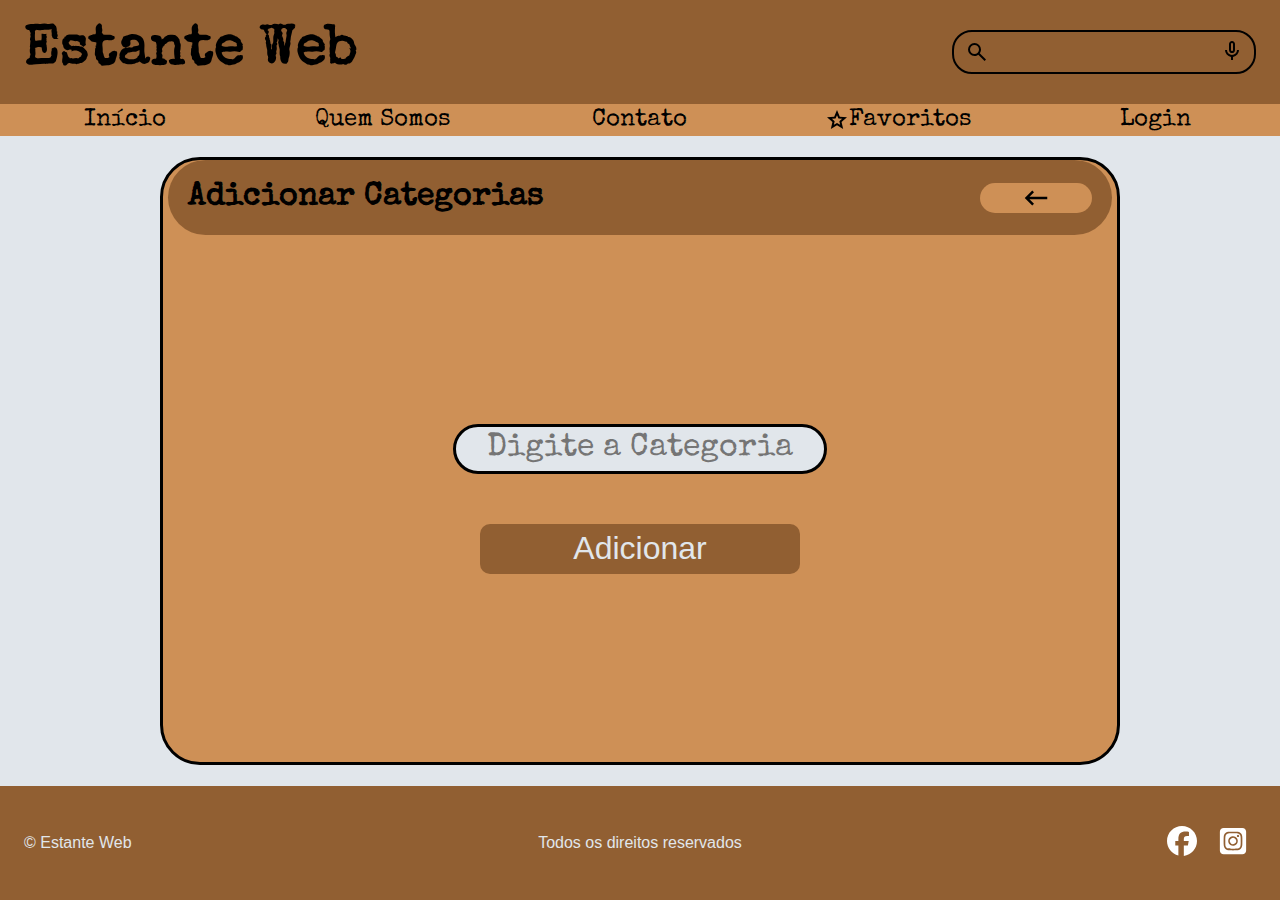
==== views/add_categorias.html @ 8b9aa2e5 "Novas alterações" ====
<!DOCTYPE html>
<html lang="pt-BR">
<head>
    <meta charset="UTF-8">
    <meta name="viewport" content="width=device-width, initial-scale=1.0">
    <title>Adicionar Categorias</title>
    <link rel="stylesheet" href="/css/style.css">
</head>
<body>
    <header id="cabecalho">
        <div id="logo-busca">
            <h1 id="logo">Estante Web</h1>
            <form action="" id="form-busca">
                <img src="/imgs/search_icon.svg" alt="" id="icon-busca">
                <input type="search" name="busca" id="busca">
                <button id="icon-mic"><img src="/imgs/mic_icon.svg" alt="" ></button>
            </form>
        </div>
        <nav id="menu-nav">
            <a href="../index.html">Início</a>
            <a href="quem_somos.html">Quem Somos</a>
            <a href="contatos.html">Contato</a>
            <a href="favoritos.html" class="alinhar"><img src="/imgs/star_icon.svg" alt="">Favoritos</a>
            <a href="login.html">Login</a>
        </nav>
    </header>

    <main id="conteudo-categoria">
        <div id="modal-categorias">
            <div id="btn-categorias">
                <h1>Adicionar Categorias</h1>
                <button class="btn-back"><a href="categorias.html"><img src="../imgs/back-icon.svg" alt=""></a></button>
            </div>

            <div id="input-add">
                <input type="text" name="input-categorias" id="input-categorias" placeholder="Digite a Categoria">
                <button id="btn-add-categoria"><a href="">Adicionar</a></button>
            </div>
        </div>
    </main>

    <footer id="rodape">
        <div id="copy"><p>&copy; Estante Web</p></div>
        <div><p>Todos os direitos reservados</p></div>
        <div id="img-social">
            <img src="/imgs/facebook_icon.svg" alt="" width="30px" height="30px">

            <img src="/imgs/instagram_icon.svg" alt="" width="30px" height="30px">
        </div>
    </footer>
</body>
</html>
---- css/style.css ----
@import url('https://fonts.googleapis.com/css2?family=Special+Elite&display=swap');

* {
    box-sizing: border-box;
    margin: 0;
    padding: 0;
    text-decoration: none;
}

:root {
    --cor-primaria: #915F32;
    --cor-secundaria: #CE9056;
    --cor-tercearia: #E1E6EB;
    --preto: black;
    --branco: white;
}

body {
    display: flex;
    flex-direction: column;
    min-height: 100vh;
}

header {
    background-color: #915F32;
}

#logo-busca {
    display: flex;
    justify-content: space-between;
    align-items: center;
    padding: 24px;
}

#form-busca {
    display: flex;
    align-items: center;
    position: relative;
    border: solid .1625rem var(--preto);
    border-radius: 1.25rem;
}

#logo {
    font-family: "Special Elite", system-ui;
    font-size: 56px;
    color: var(--preto);
}

#busca {
    width: 18.75rem;
    height: 2.5rem;
    outline: 0;
    border: none;
    border-radius: 1.25rem;
    background-color: transparent;
}

#icon-busca {
    left: 3.5%;
    position: absolute;
    z-index: 100;
}

#icon-mic {
    right: 3.5%;
    position: absolute;
    z-index: 100;
    cursor: pointer;
    background-color: transparent;
    border: none;
}

nav {
    background-color: var(--cor-secundaria);
    padding: 4px;

    display: grid;
    grid-template-columns: repeat(5, 1fr);
    align-items: center;
    text-align: center;
    gap: 16px;
}

nav > a {
    font-family: "Special Elite", system-ui;
    font-size: 24px;
    color: var(--preto);
    cursor: pointer;
}

nav > a:hover {
    background-color: var(--cor-primaria);
    color: var(--cor-tercearia);
}

.alinhar {
    display: flex;
    justify-content: center;
    align-items: center;
}

main {
    flex-grow: 1;
    background-color: var(--cor-tercearia);
}

#conteudo-principal {
    background-image: url(/imgs/backgroud.png);
    background-size: 100% 100%;
    background-position: center center;
    background-repeat: no-repeat;
}

#conteudo-perfil, #conteudo-categoria {
    display: flex;
    align-items: center;
    justify-content: center;
}

footer {
    background-color: var(--cor-primaria);
    font-family: "Special Elite", system-ui;
    color: var(--cor-tercearia);
    padding: 24px;

    display: grid;
    grid-template-columns: repeat(3, 1fr);
    align-items: center;
    text-align: center;
    gap: 48px;
}

#copy {
    text-align: start;
}

#img-social {
    text-align: end;
}

#img-social img {
    margin: 0 8px;
}


/* Estilizando o Login & Cadastro */
#conteudo-login, #conteudo-cadastro {
    display: flex;
    justify-content: center;
    align-items: center;
}

#modal-login, #modal-cadastro, #modal-perfil, #modal-categorias {
    background-color: var(--cor-secundaria);
    font-family: Arial, Helvetica, sans-serif;
    font-size: 1rem;
    color: var(--cor-preto);
    height: 100%;
    width: 100%;
    padding: 30px;
    border: 3px solid black;
    border-radius: 50px;
    
    display: flex;
    flex-direction: column;
    justify-content: space-around;
    text-align: center;
}

#modal-login {
    height: 25rem;
}

#modal-cadastro {
    height: 28rem;
    width: 23rem;
}

#div-cadastro {
    display: flex;
    flex-direction: column;
    text-align: center;
    align-items: center;
}

#modal-login > form, #modal-cadastro > form {
    margin-top: 15px;
    
    display: flex;
    flex-direction: column;
    align-items: center;
    text-align: center;
}

.input-login, .input-cadastro, .input-perfil {
    display: flex;
    flex-direction: column;
    width: 18.75rem;
    padding: 10px;
}

.input-login  > label, .input-cadastro  > label, .input-perfil  > label {
    text-align: start;
}

.input-login > input, .input-cadastro > input, .input-perfil > input {
    height: 30px;
    background-color: var(--cor-tercearia);
    border: none;
    border-radius: 10px;
    padding: 5px;
}

#modal-login > form > button, #modal-cadastro > form > button, #modal-perfil > form > button, #btn-perfil > button, #add-categoria, #btn-add-categoria, #btn-edit-categoria {
    text-align: center;
    height: 30px;
    width: 9.375rem;
    margin-bottom: 10px;

    background-color: var(--cor-primaria);
    color: var(--branco);
    border: 3px solid black;
    border-radius: 10px;
}

#modal-login > form > button {
    margin-bottom: 25px;
}

#modal-login > form > h1, p, a, #modal-cadastro > form > h1, p, a, #modal-perfil > form > h1, p, a  {
    font-family: Arial, Helvetica, sans-serif;
    font-size: 1rem;
    color: var(--cor-preto);
}

#criar-conta {
    margin-top: 20px;
    text-align: center;
}

#criar-conta > p {
    margin: 0;
    font-size: 1rem;
    color: var(--cor-preto);
    font-family: Arial, Helvetica, sans-serif;
}

#modal-login > form > p, #modal-cadastro > form > p {
    margin: 1px;
}

#termos-usos {
    width: 20rem;
    text-align: center;
}

/* Estilização do Perfil */
#modal-perfil {
    border: 3px solid black;
    border-radius: 50px;

    display: grid;
    grid-template-columns: repeat(2, 1fr);
    align-items: center;
}

#perfil {
    display: flex;
    flex-direction: column;
    align-items: center;
    gap: 20px;
}

.foto {
    height: 200px;
    width: 200px;
    border-radius: 50%;
    background-color: black;
    display: flex;
    align-items: center;
    justify-content: center;
}

.foto > img {
    height: 200px;
    align-items: center;
}

#modal-perfil > form {
    text-align: center;
}

/* Estilização do Categorias */
#modal-categorias {
    height: 38rem;
    width: 60rem;
    padding: 0px;
    justify-content: start;
    border-radius: 40px;
}

#btn-categorias {
    display: flex;
    justify-content: space-between;
    align-items: center;
    border-radius: 50px;
    padding: 5px 20px;
    margin: 0 auto;
    width: 59rem;
    height: 75px;
    background-color: var(--cor-primaria);
    font-family: "Special Elite", system-ui;
}

#btn-categorias > button {
    margin: 0;
}

#btn-categorias > button:hover {
    background-color: var(--cor-secundaria);
    height: 2.5rem;
    width: 10rem;
}

#tabela-categorias {
    margin: auto;
    width: 80%;
    margin-top: 5px;

    overflow-y: scroll;
}

#tabela-categorias::-webkit-scrollbar {
    display: none;
}

.linhas-categoria{
    background-color: var(--cor-tercearia);
    border: 3px solid black;
    border-radius: 40px;

    display: flex;
    align-items: center;
    margin: 10px;
    padding: 0px 30px;
}

.linhas-categoria p {
    font-family: "Special Elite", system-ui;
    color: var(--cor-preto);
    font-size: 1.5rem;
}

.acoes-categoria {
    display: flex;
    align-items: center;
    gap: 30px;
}

.acoes-categoria img, .btn-back img {
    height: 30px;
}

.btn-edit {
    display: flex;
    align-items: center;
}

.btn-delet {
    border: none;
    background-color: transparent;
    cursor: pointer;
}

.btn-back {
    height: 30px;
    width: 7rem;
    margin-bottom: 10px;
    border: none;
    border-radius: 50px;
    background-color: var(--cor-secundaria);
}

#input-add {
    margin: auto;
    display: flex;
    flex-direction: column;
    gap: 50px;
    width: 60%;
}

#input-categorias, #input-edit-categorias {
    height: 50px;
    margin: auto;
    background-color: var(--cor-tercearia);
    border: 3px solid black;
    border-radius: 40px;
    padding: 5px;

    font-family: "Special Elite", system-ui;
    font-size: 2rem;
    color: var(--cor-preto);
    text-align: center;
}

#btn-add-categoria, #btn-edit-categoria {
    height: 50px;
    width: 20rem;
    margin: auto;
    padding: 0px;
    border: none;
    color: var(--cor-tercearia);
}

#btn-add-categoria > a, #btn-edit-categoria > a {
    font-size: 2rem;
}

/* Estilizando o Contato */

#contatos {
    display: flex;
    flex-direction: column;
    justify-content: center;
    margin: auto;
}

.div-contato {
    background-color: var(--cor-primaria);
    border-radius: 50%;
    height: 130px;
    width: 130px;
    padding: 20px;

    display: flex;
    justify-content: center;
    align-items: center;
}
.icon-contato > img {
    height: 80px;
}

/* Estilização do Quem Somos */
#quem_somos {
    font-family: "Special Elite", system-ui;
    color: var(--cor-preto);
    text-align: center;

    display: flex;
    flex-direction: column;
}

#quem_somos > h1, p {
    margin: 24px auto;
}

#quem_somos > h1 {
    background-color: var(--cor-primaria);
    width: 300px;
    padding: 4.8px;
    border-radius: 10PX;
}

#quem_somos > p {
    padding: 0 80px;
    font-size: 40px;
}
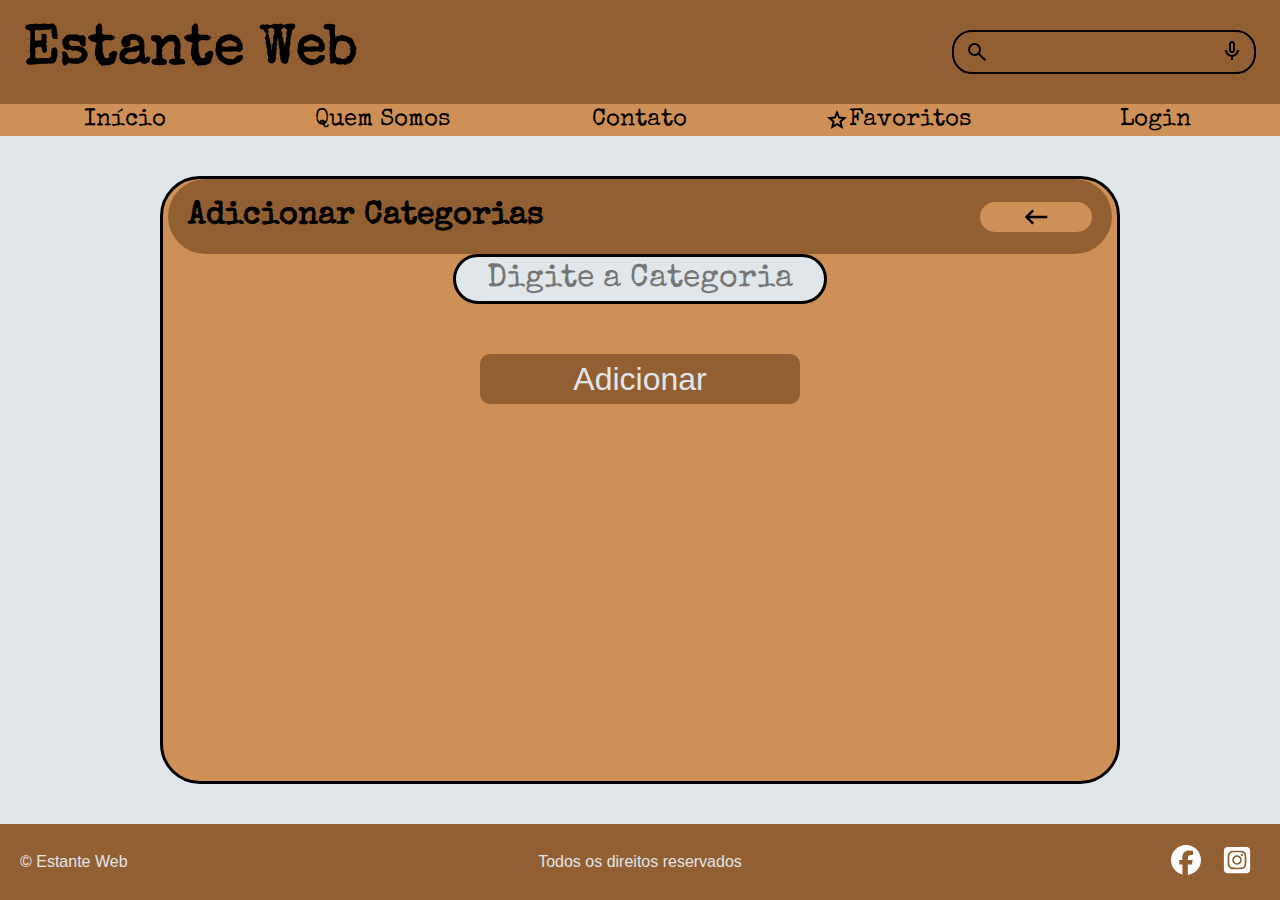
==== commit 6ec65674: "Livros e Livros Favoritos" ====
--- a/views/add_categorias.html
+++ b/views/add_categorias.html
@@ -29,13 +29,15 @@
         <div id="modal-categorias">
             <div id="btn-categorias">
                 <h1>Adicionar Categorias</h1>
-                <button class="btn-back"><a href="categorias.html"><img src="../imgs/back-icon.svg" alt=""></a></button>
+                <a class="btn-back" href="categorias.html"><img src="../imgs/back-icon.svg" alt=""></a>
             </div>
 
-            <div id="input-add">
-                <input type="text" name="input-categorias" id="input-categorias" placeholder="Digite a Categoria">
-                <button id="btn-add-categoria"><a href="">Adicionar</a></button>
-            </div>
+            <form action="">
+                <div id="input-add">
+                    <input type="text" name="input-categorias" id="input-categorias" placeholder="Digite a Categoria">
+                    <button id="btn-add-categoria"><a href="">Adicionar</a></button>
+                </div>
+            </form>
         </div>
     </main>
 
--- a/css/style.css
+++ b/css/style.css
@@ -22,6 +22,7 @@
 }
 
 header {
+    width: 100%;
     background-color: #915F32;
 }
 
@@ -100,6 +101,11 @@
 }
 
 main {
+    display: flex;
+    height: 100%;
+    width: 100%;
+    align-items: center;
+    justify-content: center;
     flex-grow: 1;
     background-color: var(--cor-tercearia);
 }
@@ -121,7 +127,7 @@
     background-color: var(--cor-primaria);
     font-family: "Special Elite", system-ui;
     color: var(--cor-tercearia);
-    padding: 24px;
+    padding: 5px 20px;
 
     display: grid;
     grid-template-columns: repeat(3, 1fr);
@@ -150,7 +156,7 @@
     align-items: center;
 }
 
-#modal-login, #modal-cadastro, #modal-perfil, #modal-categorias {
+#modal-login, #modal-cadastro, #modal-perfil, #modal-categorias, #modal-livros {
     background-color: var(--cor-secundaria);
     font-family: Arial, Helvetica, sans-serif;
     font-size: 1rem;
@@ -211,7 +217,7 @@
     padding: 5px;
 }
 
-#modal-login > form > button, #modal-cadastro > form > button, #modal-perfil > form > button, #btn-perfil > button, #add-categoria, #btn-add-categoria, #btn-edit-categoria {
+#modal-login > form > button, #modal-cadastro > form > button, #modal-perfil > form > button, #btn-perfil > button, #add-categoria, #btn-add-categoria, #btn-edit-categoria, #add-livros {
     text-align: center;
     height: 30px;
     width: 9.375rem;
@@ -291,7 +297,7 @@
 }
 
 /* Estilização do Categorias */
-#modal-categorias {
+#modal-categorias, #modal-livros {
     height: 38rem;
     width: 60rem;
     padding: 0px;
@@ -299,7 +305,7 @@
     border-radius: 40px;
 }
 
-#btn-categorias {
+#btn-categorias,  #btn-livros {
     display: flex;
     justify-content: space-between;
     align-items: center;
@@ -312,11 +318,14 @@
     font-family: "Special Elite", system-ui;
 }
 
-#btn-categorias > button {
+#btn-categorias > a, #btn-livros > a {
+    display: flex;
+    justify-content: center;
+    align-items: center;
     margin: 0;
 }
 
-#btn-categorias > button:hover {
+#btn-categorias > a:hover, #btn-livros > a:hover {
     background-color: var(--cor-secundaria);
     height: 2.5rem;
     width: 10rem;
@@ -330,7 +339,7 @@
     overflow-y: scroll;
 }
 
-#tabela-categorias::-webkit-scrollbar {
+#tabela-categorias::-webkit-scrollbar, #livros-favoritos::-webkit-scrollbar, #tabela-livros::-webkit-scrollbar {
     display: none;
 }
 
@@ -375,7 +384,6 @@
 .btn-back {
     height: 30px;
     width: 7rem;
-    margin-bottom: 10px;
     border: none;
     border-radius: 50px;
     background-color: var(--cor-secundaria);
@@ -416,13 +424,114 @@
     font-size: 2rem;
 }
 
+/* Estilizando o Favoritos */
+#main-favoritos {
+    justify-content: start;
+    align-items: flex-end
+}
+
+#container-favoritos {
+    display: grid;
+    width: 100%;
+    height: 42rem;
+    grid-template-columns: 4fr 8fr ;
+    gap: 20px;
+    padding-right: 20px;
+}
+
+
+#categorias-livros, #livros-favoritos{
+    display: flex;
+    flex-direction: column;
+    justify-content: center;
+    gap: 20px;
+    background-color: var(--cor-secundaria);
+
+    width: 100%;
+    height: 100%;
+    padding: 25px;
+    border-radius: 0px 50px 0px 0px;
+    font-family: Arial, Helvetica, sans-serif;
+}
+
+.livro-categoria {
+    background-color: var(--cor-tercearia);
+    font-size: 2rem;
+    padding: 5px;
+    border-radius: 10px;
+}
+
+.livro-categoria:hover {
+    background-color: var(--cor-primaria);
+}
+
+
+#livros-favoritos {
+    border-radius: 50px 50px 0px 0px;
+    flex-direction: row;
+    flex-wrap: wrap;
+    justify-content: space-between;
+    overflow-y: scroll;
+}
+
+.livro-favorito, .livro {
+    height: 200px;
+    width: 120px;
+    font-size: .6rem;
+    display: flex;
+    flex-direction: column;
+    text-align: center;
+    align-items: center;
+    gap: 10px;
+    position: relative;
+}
+
+.livro-favorito > img, .livro > img {
+    height: 70%;
+    width: 80%;
+}
+
+.coracao-icon, .edit-livro-icon {
+    position: absolute;
+    width: 25px;
+    top: -1%;
+    left: 65%;
+}
+
+/* Estilizando os Livros */
+
+#tabela-livros {
+    display: flex;
+    justify-content: center;
+    align-items: center;
+    flex-wrap: wrap;
+    width: 100%;
+    margin-top: 20px;
+    overflow-y: scroll;
+}
+
+.edit-livro-icon {
+    background-color: var(--cor-tercearia);
+}
+
 /* Estilizando o Contato */
 
 #contatos {
     display: flex;
     flex-direction: column;
     justify-content: center;
-    margin: auto;
+    align-items: center;
+    gap: 30px;
+}
+
+.icon-contato {
+    display: flex;
+    justify-content: center;
+    align-items: center;
+    gap: 10px;
+
+    font-family: "Special Elite", system-ui;
+    font-size: 3rem;
 }
 
 .div-contato {
@@ -436,7 +545,8 @@
     justify-content: center;
     align-items: center;
 }
-.icon-contato > img {
+
+.icon-contato  img {
     height: 80px;
 }
 
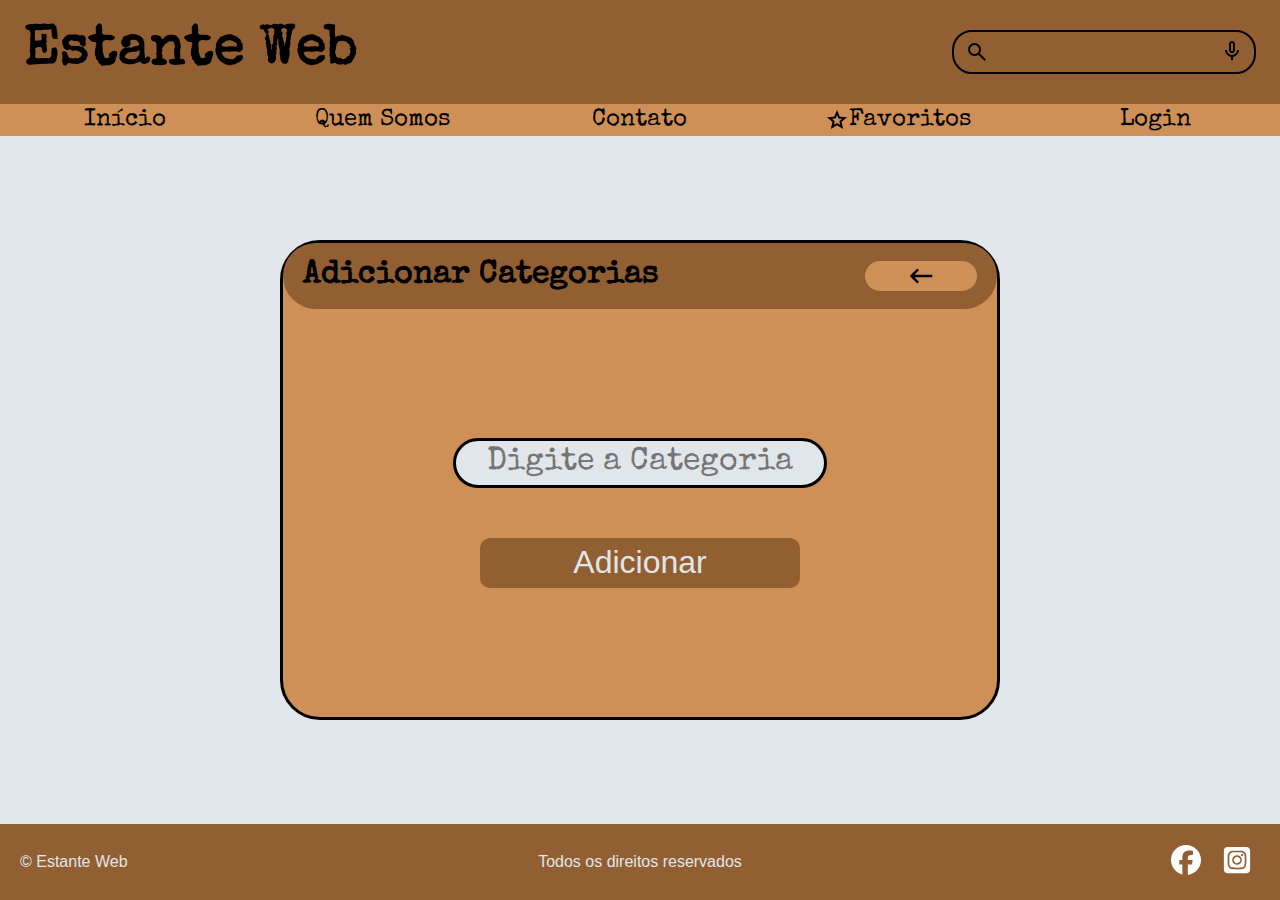
==== commit 77bdf858: "Adição e Edição de Livros" ====
--- a/views/add_categorias.html
+++ b/views/add_categorias.html
@@ -1,54 +1,63 @@
 <!DOCTYPE html>
 <html lang="pt-BR">
-<head>
-    <meta charset="UTF-8">
-    <meta name="viewport" content="width=device-width, initial-scale=1.0">
+  <head>
+    <meta charset="UTF-8" />
+    <meta name="viewport" content="width=device-width, initial-scale=1.0" />
     <title>Adicionar Categorias</title>
-    <link rel="stylesheet" href="/css/style.css">
-</head>
-<body>
+    <link rel="stylesheet" href="/css/style.css" />
+  </head>
+  <body>
     <header id="cabecalho">
-        <div id="logo-busca">
-            <h1 id="logo">Estante Web</h1>
-            <form action="" id="form-busca">
-                <img src="/imgs/search_icon.svg" alt="" id="icon-busca">
-                <input type="search" name="busca" id="busca">
-                <button id="icon-mic"><img src="/imgs/mic_icon.svg" alt="" ></button>
-            </form>
-        </div>
-        <nav id="menu-nav">
-            <a href="../index.html">Início</a>
-            <a href="quem_somos.html">Quem Somos</a>
-            <a href="contatos.html">Contato</a>
-            <a href="favoritos.html" class="alinhar"><img src="/imgs/star_icon.svg" alt="">Favoritos</a>
-            <a href="login.html">Login</a>
-        </nav>
+      <div id="logo-busca">
+        <h1 id="logo">Estante Web</h1>
+        <form action="" id="form-busca">
+          <img src="/imgs/search_icon.svg" alt="" id="icon-busca" />
+          <input type="search" name="busca" id="busca" />
+          <button id="icon-mic"><img src="/imgs/mic_icon.svg" alt="" /></button>
+        </form>
+      </div>
+      <nav id="menu-nav">
+        <a href="../index.html">Início</a>
+        <a href="quem_somos.html">Quem Somos</a>
+        <a href="contatos.html">Contato</a>
+        <a href="favoritos.html" class="alinhar"
+          ><img src="/imgs/star_icon.svg" alt="" />Favoritos</a
+        >
+        <a href="login.html">Login</a>
+      </nav>
     </header>
 
     <main id="conteudo-categoria">
-        <div id="modal-categorias">
-            <div id="btn-categorias">
-                <h1>Adicionar Categorias</h1>
-                <a class="btn-back" href="categorias.html"><img src="../imgs/back-icon.svg" alt=""></a>
-            </div>
+      <div id="modal-categorias">
+        <div id="btn-categorias">
+          <h1>Adicionar Categorias</h1>
+          <a class="btn-back" href="categorias.html"
+            ><img src="../imgs/back-icon.svg" alt=""
+          /></a>
+        </div>
 
-            <form action="">
-                <div id="input-add">
-                    <input type="text" name="input-categorias" id="input-categorias" placeholder="Digite a Categoria">
-                    <button id="btn-add-categoria"><a href="">Adicionar</a></button>
-                </div>
-            </form>
-        </div>
+        <form action="" id="form-editCategorias">
+          <div id="input-add">
+            <input
+              type="text"
+              name="input-categorias"
+              id="input-categorias"
+              placeholder="Digite a Categoria"
+            />
+            <button id="btn-add-categoria" type="submit">Adicionar</button>
+          </div>
+        </form>
+      </div>
     </main>
 
     <footer id="rodape">
-        <div id="copy"><p>&copy; Estante Web</p></div>
-        <div><p>Todos os direitos reservados</p></div>
-        <div id="img-social">
-            <img src="/imgs/facebook_icon.svg" alt="" width="30px" height="30px">
+      <div id="copy"><p>&copy; Estante Web</p></div>
+      <div><p>Todos os direitos reservados</p></div>
+      <div id="img-social">
+        <img src="/imgs/facebook_icon.svg" alt="" width="30px" height="30px" />
 
-            <img src="/imgs/instagram_icon.svg" alt="" width="30px" height="30px">
-        </div>
+        <img src="/imgs/instagram_icon.svg" alt="" width="30px" height="30px" />
+      </div>
     </footer>
-</body>
-</html>+  </body>
+</html>
--- a/css/style.css
+++ b/css/style.css
@@ -1,577 +1,720 @@
-@import url('https://fonts.googleapis.com/css2?family=Special+Elite&display=swap');
+@import url("https://fonts.googleapis.com/css2?family=Special+Elite&display=swap");
 
 * {
-    box-sizing: border-box;
-    margin: 0;
-    padding: 0;
-    text-decoration: none;
+  box-sizing: border-box;
+  margin: 0;
+  padding: 0;
+  text-decoration: none;
 }
 
 :root {
-    --cor-primaria: #915F32;
-    --cor-secundaria: #CE9056;
-    --cor-tercearia: #E1E6EB;
-    --preto: black;
-    --branco: white;
+  --cor-primaria: #915f32;
+  --cor-secundaria: #ce9056;
+  --cor-tercearia: #e1e6eb;
+  --preto: black;
+  --branco: white;
 }
 
 body {
-    display: flex;
-    flex-direction: column;
-    min-height: 100vh;
+  display: flex;
+  flex-direction: column;
+  min-height: 100vh;
 }
 
 header {
-    width: 100%;
-    background-color: #915F32;
+  width: 100%;
+  background-color: #915f32;
 }
 
 #logo-busca {
-    display: flex;
-    justify-content: space-between;
-    align-items: center;
-    padding: 24px;
+  display: flex;
+  justify-content: space-between;
+  align-items: center;
+  padding: 24px;
 }
 
 #form-busca {
-    display: flex;
-    align-items: center;
-    position: relative;
-    border: solid .1625rem var(--preto);
-    border-radius: 1.25rem;
+  display: flex;
+  align-items: center;
+  position: relative;
+  border: solid 0.1625rem var(--preto);
+  border-radius: 1.25rem;
 }
 
 #logo {
-    font-family: "Special Elite", system-ui;
-    font-size: 56px;
-    color: var(--preto);
+  font-family: "Special Elite", system-ui;
+  font-size: 56px;
+  color: var(--preto);
 }
 
 #busca {
-    width: 18.75rem;
-    height: 2.5rem;
-    outline: 0;
-    border: none;
-    border-radius: 1.25rem;
-    background-color: transparent;
+  width: 18.75rem;
+  height: 2.5rem;
+  outline: 0;
+  border: none;
+  border-radius: 1.25rem;
+  background-color: transparent;
 }
 
 #icon-busca {
-    left: 3.5%;
-    position: absolute;
-    z-index: 100;
+  left: 3.5%;
+  position: absolute;
+  z-index: 100;
 }
 
 #icon-mic {
-    right: 3.5%;
-    position: absolute;
-    z-index: 100;
-    cursor: pointer;
-    background-color: transparent;
-    border: none;
+  right: 3.5%;
+  position: absolute;
+  z-index: 100;
+  cursor: pointer;
+  background-color: transparent;
+  border: none;
 }
 
 nav {
-    background-color: var(--cor-secundaria);
-    padding: 4px;
-
-    display: grid;
-    grid-template-columns: repeat(5, 1fr);
-    align-items: center;
-    text-align: center;
-    gap: 16px;
+  background-color: var(--cor-secundaria);
+  padding: 4px;
+
+  display: grid;
+  grid-template-columns: repeat(5, 1fr);
+  align-items: center;
+  text-align: center;
+  gap: 16px;
 }
 
 nav > a {
-    font-family: "Special Elite", system-ui;
-    font-size: 24px;
-    color: var(--preto);
-    cursor: pointer;
+  font-family: "Special Elite", system-ui;
+  font-size: 24px;
+  color: var(--preto);
+  cursor: pointer;
 }
 
 nav > a:hover {
-    background-color: var(--cor-primaria);
-    color: var(--cor-tercearia);
+  background-color: var(--cor-primaria);
+  color: var(--cor-tercearia);
 }
 
 .alinhar {
-    display: flex;
-    justify-content: center;
-    align-items: center;
+  display: flex;
+  justify-content: center;
+  align-items: center;
 }
 
 main {
-    display: flex;
-    height: 100%;
-    width: 100%;
-    align-items: center;
-    justify-content: center;
-    flex-grow: 1;
-    background-color: var(--cor-tercearia);
+  display: flex;
+  height: 100%;
+  width: 100%;
+  padding: 20px;
+  align-items: center;
+  justify-content: center;
+  flex-grow: 1;
+  background-color: var(--cor-tercearia);
 }
 
 #conteudo-principal {
-    background-image: url(/imgs/backgroud.png);
-    background-size: 100% 100%;
-    background-position: center center;
-    background-repeat: no-repeat;
-}
-
-#conteudo-perfil, #conteudo-categoria {
-    display: flex;
-    align-items: center;
-    justify-content: center;
+  background-image: url(/imgs/backgroud.png);
+  background-size: 100% 100%;
+  background-position: center center;
+  background-repeat: no-repeat;
+}
+
+#conteudo-perfil,
+#conteudo-categoria {
+  display: flex;
+  align-items: center;
+  justify-content: center;
 }
 
 footer {
-    background-color: var(--cor-primaria);
-    font-family: "Special Elite", system-ui;
-    color: var(--cor-tercearia);
-    padding: 5px 20px;
-
-    display: grid;
-    grid-template-columns: repeat(3, 1fr);
-    align-items: center;
-    text-align: center;
-    gap: 48px;
+  background-color: var(--cor-primaria);
+  font-family: "Special Elite", system-ui;
+  color: var(--cor-tercearia);
+  padding: 5px 20px;
+
+  display: grid;
+  grid-template-columns: repeat(3, 1fr);
+  align-items: center;
+  text-align: center;
+  gap: 48px;
 }
 
 #copy {
-    text-align: start;
+  text-align: start;
 }
 
 #img-social {
-    text-align: end;
+  text-align: end;
 }
 
 #img-social img {
-    margin: 0 8px;
-}
-
+  margin: 0 8px;
+}
 
 /* Estilizando o Login & Cadastro */
-#conteudo-login, #conteudo-cadastro {
-    display: flex;
-    justify-content: center;
-    align-items: center;
-}
-
-#modal-login, #modal-cadastro, #modal-perfil, #modal-categorias, #modal-livros {
-    background-color: var(--cor-secundaria);
-    font-family: Arial, Helvetica, sans-serif;
-    font-size: 1rem;
-    color: var(--cor-preto);
-    height: 100%;
-    width: 100%;
-    padding: 30px;
-    border: 3px solid black;
-    border-radius: 50px;
-    
-    display: flex;
-    flex-direction: column;
-    justify-content: space-around;
-    text-align: center;
+#conteudo-login,
+#conteudo-cadastro {
+  display: flex;
+  justify-content: center;
+  align-items: center;
+}
+
+#modal-login,
+#modal-cadastro,
+#modal-perfil,
+#modal-categorias,
+#modal-livros {
+  background-color: var(--cor-secundaria);
+  font-family: Arial, Helvetica, sans-serif;
+  font-size: 1rem;
+  color: var(--cor-preto);
+  height: 100%;
+  width: 100%;
+  padding: 30px;
+  border: 3px solid black;
+  border-radius: 50px;
+
+  display: flex;
+  flex-direction: column;
+  justify-content: space-around;
+  text-align: center;
 }
 
 #modal-login {
-    height: 25rem;
+  height: 25rem;
 }
 
 #modal-cadastro {
-    height: 28rem;
-    width: 23rem;
+  height: 28rem;
+  width: 23rem;
 }
 
 #div-cadastro {
-    display: flex;
-    flex-direction: column;
-    text-align: center;
-    align-items: center;
-}
-
-#modal-login > form, #modal-cadastro > form {
-    margin-top: 15px;
-    
-    display: flex;
-    flex-direction: column;
-    align-items: center;
-    text-align: center;
-}
-
-.input-login, .input-cadastro, .input-perfil {
-    display: flex;
-    flex-direction: column;
-    width: 18.75rem;
-    padding: 10px;
-}
-
-.input-login  > label, .input-cadastro  > label, .input-perfil  > label {
-    text-align: start;
-}
-
-.input-login > input, .input-cadastro > input, .input-perfil > input {
-    height: 30px;
-    background-color: var(--cor-tercearia);
-    border: none;
-    border-radius: 10px;
-    padding: 5px;
-}
-
-#modal-login > form > button, #modal-cadastro > form > button, #modal-perfil > form > button, #btn-perfil > button, #add-categoria, #btn-add-categoria, #btn-edit-categoria, #add-livros {
-    text-align: center;
-    height: 30px;
-    width: 9.375rem;
-    margin-bottom: 10px;
-
-    background-color: var(--cor-primaria);
-    color: var(--branco);
-    border: 3px solid black;
-    border-radius: 10px;
+  display: flex;
+  flex-direction: column;
+  text-align: center;
+  align-items: center;
+}
+
+#modal-login > form,
+#modal-cadastro > form,
+#modal-categorias > form {
+  margin-top: 15px;
+
+  display: flex;
+  flex-direction: column;
+  align-items: center;
+  text-align: center;
+}
+
+.input-login,
+.input-cadastro,
+.input-perfil {
+  display: flex;
+  flex-direction: column;
+  width: 18.75rem;
+  padding: 10px;
+}
+
+.input-login > label,
+.input-cadastro > label,
+.input-perfil > label {
+  text-align: start;
+}
+
+.input-login > input,
+.input-cadastro > input,
+.input-perfil > input {
+  height: 30px;
+  background-color: var(--cor-tercearia);
+  border: none;
+  border-radius: 10px;
+  padding: 5px;
+}
+
+#modal-login > form > button,
+#modal-cadastro > form > button,
+#modal-perfil > form > button,
+#btn-perfil > button,
+#add-categoria,
+#btn-add-categoria,
+#btn-edit-categoria,
+#add-livros,
+#form-addLivros > button,
+#form-editLivros > button {
+  text-align: center;
+  height: 30px;
+  width: 9.375rem;
+  margin-bottom: 10px;
+
+  background-color: var(--cor-primaria);
+  color: var(--branco);
+  border: 3px solid black;
+  border-radius: 10px;
 }
 
 #modal-login > form > button {
-    margin-bottom: 25px;
-}
-
-#modal-login > form > h1, p, a, #modal-cadastro > form > h1, p, a, #modal-perfil > form > h1, p, a  {
-    font-family: Arial, Helvetica, sans-serif;
-    font-size: 1rem;
-    color: var(--cor-preto);
+  margin-bottom: 25px;
+}
+
+#modal-login > form > h1,
+p,
+a,
+#modal-cadastro > form > h1,
+p,
+a,
+#modal-perfil > form > h1,
+p,
+a {
+  font-family: Arial, Helvetica, sans-serif;
+  font-size: 1rem;
+  color: var(--cor-preto);
 }
 
 #criar-conta {
-    margin-top: 20px;
-    text-align: center;
+  margin-top: 20px;
+  text-align: center;
 }
 
 #criar-conta > p {
-    margin: 0;
-    font-size: 1rem;
-    color: var(--cor-preto);
-    font-family: Arial, Helvetica, sans-serif;
-}
-
-#modal-login > form > p, #modal-cadastro > form > p {
-    margin: 1px;
+  margin: 0;
+  font-size: 1rem;
+  color: var(--cor-preto);
+  font-family: Arial, Helvetica, sans-serif;
+}
+
+#modal-login > form > p,
+#modal-cadastro > form > p {
+  margin: 1px;
 }
 
 #termos-usos {
-    width: 20rem;
-    text-align: center;
+  width: 20rem;
+  text-align: center;
 }
 
 /* Estilização do Perfil */
 #modal-perfil {
-    border: 3px solid black;
-    border-radius: 50px;
-
-    display: grid;
-    grid-template-columns: repeat(2, 1fr);
-    align-items: center;
+  border: 3px solid black;
+  border-radius: 50px;
+
+  display: grid;
+  grid-template-columns: repeat(2, 1fr);
+  align-items: center;
 }
 
 #perfil {
-    display: flex;
-    flex-direction: column;
-    align-items: center;
-    gap: 20px;
+  display: flex;
+  flex-direction: column;
+  align-items: center;
+  gap: 20px;
 }
 
 .foto {
-    height: 200px;
-    width: 200px;
-    border-radius: 50%;
-    background-color: black;
-    display: flex;
-    align-items: center;
-    justify-content: center;
+  height: 200px;
+  width: 200px;
+  border-radius: 50%;
+  background-color: black;
+  display: flex;
+  align-items: center;
+  justify-content: center;
 }
 
 .foto > img {
-    height: 200px;
-    align-items: center;
+  height: 200px;
+  align-items: center;
 }
 
 #modal-perfil > form {
-    text-align: center;
+  text-align: center;
 }
 
 /* Estilização do Categorias */
-#modal-categorias, #modal-livros {
-    height: 38rem;
-    width: 60rem;
-    padding: 0px;
-    justify-content: start;
-    border-radius: 40px;
-}
-
-#btn-categorias,  #btn-livros {
-    display: flex;
-    justify-content: space-between;
-    align-items: center;
-    border-radius: 50px;
-    padding: 5px 20px;
-    margin: 0 auto;
-    width: 59rem;
-    height: 75px;
-    background-color: var(--cor-primaria);
-    font-family: "Special Elite", system-ui;
-}
-
-#btn-categorias > a, #btn-livros > a {
-    display: flex;
-    justify-content: center;
-    align-items: center;
-    margin: 0;
-}
-
-#btn-categorias > a:hover, #btn-livros > a:hover {
-    background-color: var(--cor-secundaria);
-    height: 2.5rem;
-    width: 10rem;
+#modal-categorias,
+#modal-livros {
+  height: 30rem;
+  max-width: 45rem;
+  padding: 0px;
+  justify-content: start;
+  border-radius: 40px;
+}
+
+#btn-categorias,
+#btn-livros {
+  display: flex;
+  justify-content: space-between;
+  align-items: center;
+  border-radius: 50px;
+  padding: 5px 20px;
+  margin: 0 auto;
+  width: 100%;
+  height: 75px;
+  background-color: var(--cor-primaria);
+  font-family: "Special Elite", system-ui;
+}
+
+#btn-categorias > a,
+#btn-livros > a {
+  display: flex;
+  justify-content: center;
+  align-items: center;
+  margin: 0;
+}
+
+#btn-categorias > a:hover,
+#btn-livros > a:hover {
+  background-color: var(--cor-secundaria);
+  height: 2.5rem;
 }
 
 #tabela-categorias {
-    margin: auto;
-    width: 80%;
-    margin-top: 5px;
-
-    overflow-y: scroll;
-}
-
-#tabela-categorias::-webkit-scrollbar, #livros-favoritos::-webkit-scrollbar, #tabela-livros::-webkit-scrollbar {
-    display: none;
-}
-
-.linhas-categoria{
-    background-color: var(--cor-tercearia);
-    border: 3px solid black;
-    border-radius: 40px;
-
-    display: flex;
-    align-items: center;
-    margin: 10px;
-    padding: 0px 30px;
+  margin: auto;
+  width: 80%;
+  margin-top: 5px;
+
+  overflow-y: scroll;
+}
+
+#tabela-categorias::-webkit-scrollbar,
+#livros-favoritos::-webkit-scrollbar,
+#tabela-livros::-webkit-scrollbar {
+  display: none;
+}
+
+.linhas-categoria {
+  background-color: var(--cor-tercearia);
+  border: 3px solid black;
+  border-radius: 40px;
+
+  display: flex;
+  align-items: center;
+  margin: 10px;
+  padding: 0px 30px;
 }
 
 .linhas-categoria p {
-    font-family: "Special Elite", system-ui;
-    color: var(--cor-preto);
-    font-size: 1.5rem;
+  font-family: "Special Elite", system-ui;
+  color: var(--cor-preto);
+  font-size: 1.5rem;
 }
 
 .acoes-categoria {
-    display: flex;
-    align-items: center;
-    gap: 30px;
-}
-
-.acoes-categoria img, .btn-back img {
-    height: 30px;
+  display: flex;
+  align-items: center;
+  gap: 30px;
+}
+
+.acoes-categoria img,
+.btn-back img {
+  height: 30px;
 }
 
 .btn-edit {
-    display: flex;
-    align-items: center;
+  display: flex;
+  align-items: center;
 }
 
 .btn-delet {
-    border: none;
-    background-color: transparent;
-    cursor: pointer;
+  border: none;
+  background-color: transparent;
+  cursor: pointer;
 }
 
 .btn-back {
-    height: 30px;
-    width: 7rem;
-    border: none;
-    border-radius: 50px;
-    background-color: var(--cor-secundaria);
+  height: 30px;
+  width: 7rem;
+  border: none;
+  border-radius: 50px;
+  background-color: var(--cor-secundaria);
 }
 
 #input-add {
-    margin: auto;
-    display: flex;
-    flex-direction: column;
-    gap: 50px;
-    width: 60%;
-}
-
-#input-categorias, #input-edit-categorias {
-    height: 50px;
-    margin: auto;
-    background-color: var(--cor-tercearia);
-    border: 3px solid black;
-    border-radius: 40px;
-    padding: 5px;
-
-    font-family: "Special Elite", system-ui;
-    font-size: 2rem;
-    color: var(--cor-preto);
-    text-align: center;
-}
-
-#btn-add-categoria, #btn-edit-categoria {
-    height: 50px;
-    width: 20rem;
-    margin: auto;
-    padding: 0px;
-    border: none;
-    color: var(--cor-tercearia);
-}
-
-#btn-add-categoria > a, #btn-edit-categoria > a {
-    font-size: 2rem;
+  margin: auto;
+  display: flex;
+  flex-direction: column;
+  gap: 50px;
+  width: 60%;
+}
+
+#input-categorias,
+#input-edit-categorias {
+  height: 50px;
+  max-width: 25rem;
+  margin: auto;
+  background-color: var(--cor-tercearia);
+  border: 3px solid black;
+  border-radius: 40px;
+  padding: 5px;
+
+  font-family: "Special Elite", system-ui;
+  font-size: 2rem;
+  color: var(--cor-preto);
+  text-align: center;
+}
+
+#btn-add-categoria,
+#btn-edit-categoria {
+  height: 50px;
+  width: 20rem;
+  margin: auto;
+  padding: 0px;
+  border: none;
+  color: var(--cor-tercearia);
+  font-size: 2rem;
+  cursor: pointer;
+}
+
+#modal-categorias > form {
+  margin: 0;
+  height: 100%;
 }
 
 /* Estilizando o Favoritos */
 #main-favoritos {
-    justify-content: start;
-    align-items: flex-end
+  justify-content: start;
+  align-items: flex-end;
+  padding: 0;
 }
 
 #container-favoritos {
-    display: grid;
-    width: 100%;
-    height: 42rem;
-    grid-template-columns: 4fr 8fr ;
-    gap: 20px;
-    padding-right: 20px;
-}
-
-
-#categorias-livros, #livros-favoritos{
-    display: flex;
-    flex-direction: column;
-    justify-content: center;
-    gap: 20px;
-    background-color: var(--cor-secundaria);
-
-    width: 100%;
-    height: 100%;
-    padding: 25px;
-    border-radius: 0px 50px 0px 0px;
-    font-family: Arial, Helvetica, sans-serif;
+  display: grid;
+  width: 100%;
+  height: 672px;
+  grid-template-columns: 2fr 10fr;
+  gap: 20px;
+  padding-right: 20px;
+}
+
+#categorias-livros,
+#livros-favoritos {
+  display: flex;
+  flex-direction: column;
+  justify-content: center;
+  gap: 20px;
+  background-color: var(--cor-secundaria);
+
+  width: 100%;
+  height: 100%;
+  padding: 25px;
+  border-radius: 0px 50px 0px 0px;
+  font-family: Arial, Helvetica, sans-serif;
 }
 
 .livro-categoria {
-    background-color: var(--cor-tercearia);
-    font-size: 2rem;
-    padding: 5px;
-    border-radius: 10px;
+  background-color: var(--cor-tercearia);
+  font-size: 2rem;
+  padding: 5px;
+  border-radius: 10px;
 }
 
 .livro-categoria:hover {
-    background-color: var(--cor-primaria);
-}
-
+  background-color: var(--cor-primaria);
+}
 
 #livros-favoritos {
-    border-radius: 50px 50px 0px 0px;
-    flex-direction: row;
-    flex-wrap: wrap;
-    justify-content: space-between;
-    overflow-y: scroll;
-}
-
-.livro-favorito, .livro {
-    height: 200px;
-    width: 120px;
-    font-size: .6rem;
-    display: flex;
-    flex-direction: column;
-    text-align: center;
-    align-items: center;
-    gap: 10px;
-    position: relative;
-}
-
-.livro-favorito > img, .livro > img {
-    height: 70%;
-    width: 80%;
-}
-
-.coracao-icon, .edit-livro-icon {
-    position: absolute;
-    width: 25px;
-    top: -1%;
-    left: 65%;
+  border-radius: 50px 50px 0px 0px;
+  flex-direction: row;
+  flex-wrap: wrap;
+  gap: 20px;
+  overflow-y: scroll;
+}
+
+.livro-favorito,
+.livro {
+  height: 200px;
+  width: 120px;
+  font-size: 0.6rem;
+  display: flex;
+  flex-direction: column;
+  text-align: center;
+  align-items: center;
+  gap: 10px;
+  position: relative;
+}
+
+.livro-favorito > img,
+.livro > img {
+  height: 70%;
+  width: 80%;
+}
+
+.coracao-icon,
+.edit-livro-icon {
+  position: absolute;
+  width: 25px;
+  top: -1%;
+  left: 65%;
 }
 
 /* Estilizando os Livros */
 
 #tabela-livros {
-    display: flex;
-    justify-content: center;
-    align-items: center;
-    flex-wrap: wrap;
-    width: 100%;
-    margin-top: 20px;
-    overflow-y: scroll;
+  display: flex;
+  justify-content: center;
+  align-items: center;
+  flex-wrap: wrap;
+  width: 100%;
+  margin-top: 20px;
+  overflow-y: scroll;
 }
 
 .edit-livro-icon {
-    background-color: var(--cor-tercearia);
-}
-
+  background-color: var(--cor-tercearia);
+}
+#modal-livros > form {
+  height: 100%;
+}
+
+#input-add-livro,
+#input-edit-livro {
+  display: grid;
+  grid-template-rows: 2fr 1fr;
+  grid-template-columns: repeat(2, 1fr);
+  align-items: center;
+  justify-content: center;
+  justify-items: center;
+  gap: 10px;
+  padding: 20px 50px;
+  height: 90%;
+}
+
+#descricoes-livros {
+  display: flex;
+  flex-direction: column;
+  gap: 20px;
+}
+
+#title-livro,
+#autor-livro,
+#categoria-livro,
+#sinopse-livro,
+#edit-title-livro,
+#edit-autor-livro,
+#edit-categoria-livro,
+#edit-sinopse-livro {
+  background-color: var(--cor-primaria);
+  border: none;
+  border-radius: 40px;
+  height: 40px;
+  padding: 10px;
+  display: flex;
+  text-align: center;
+  font-size: 1rem;
+  font-family: "Special Elite", system-ui;
+}
+
+#input-add-livro > input[type="file"],
+#input-edit-livro > input[type="file"] {
+  display: none;
+}
+#input-add-livro > label,
+#input-edit-livro > label {
+  background-color: var(--cor-tercearia);
+  height: 100%;
+  width: 90%;
+  padding: 10px;
+  border-radius: 40px;
+  font-family: "Special Elite", system-ui;
+  font-size: 1rem;
+  display: flex;
+  justify-content: center;
+  align-items: center;
+  text-align: center;
+  cursor: pointer;
+}
+
+#title-livro::-webkit-input-placeholder,
+#autor-livro::-webkit-input-placeholder,
+#categoria-livro::-webkit-input-placeholder,
+#sinopse-livro::-webkit-input-placeholder,
+#edit-title-livro::-webkit-input-placeholder,
+#edit-autor-livro::-webkit-input-placeholder,
+#edit-categoria-livro::-webkit-input-placeholder,
+#edit-sinopse-livro::-webkit-input-placeholder {
+  color: var(--cor-preto);
+}
+
+.input-descricaoLivro {
+  width: 100%;
+}
+
+#sinopse-livro,
+#edit-sinopse-livro {
+  grid-column: span 2;
+  width: 100%;
+  height: 100%;
+}
+
+#form-addLivros > button,
+#form-editLivros > button {
+  margin: 0;
+  cursor: pointer;
+  font-size: 1rem;
+  width: 40%;
+}
+
+#form-addLivros > button:hover,
+#form-editLivros > button:hover {
+  background-color: var(--cor-secundaria);
+}
 /* Estilizando o Contato */
 
 #contatos {
-    display: flex;
-    flex-direction: column;
-    justify-content: center;
-    align-items: center;
-    gap: 30px;
+  display: flex;
+  flex-direction: column;
+  justify-content: center;
+  align-items: center;
+  gap: 30px;
 }
 
 .icon-contato {
-    display: flex;
-    justify-content: center;
-    align-items: center;
-    gap: 10px;
-
-    font-family: "Special Elite", system-ui;
-    font-size: 3rem;
+  display: flex;
+  justify-content: center;
+  align-items: center;
+  gap: 10px;
+
+  font-family: "Special Elite", system-ui;
+  font-size: 3rem;
 }
 
 .div-contato {
-    background-color: var(--cor-primaria);
-    border-radius: 50%;
-    height: 130px;
-    width: 130px;
-    padding: 20px;
-
-    display: flex;
-    justify-content: center;
-    align-items: center;
-}
-
-.icon-contato  img {
-    height: 80px;
+  background-color: var(--cor-primaria);
+  border-radius: 50%;
+  height: 130px;
+  width: 130px;
+  padding: 20px;
+
+  display: flex;
+  justify-content: center;
+  align-items: center;
+}
+
+.icon-contato img {
+  height: 80px;
 }
 
 /* Estilização do Quem Somos */
 #quem_somos {
-    font-family: "Special Elite", system-ui;
-    color: var(--cor-preto);
-    text-align: center;
-
-    display: flex;
-    flex-direction: column;
-}
-
-#quem_somos > h1, p {
-    margin: 24px auto;
+  font-family: "Special Elite", system-ui;
+  color: var(--cor-preto);
+  text-align: center;
+
+  display: flex;
+  flex-direction: column;
+}
+
+#quem_somos > h1,
+p {
+  margin: 24px auto;
 }
 
 #quem_somos > h1 {
-    background-color: var(--cor-primaria);
-    width: 300px;
-    padding: 4.8px;
-    border-radius: 10PX;
+  background-color: var(--cor-primaria);
+  width: 300px;
+  padding: 4.8px;
+  border-radius: 10px;
 }
 
 #quem_somos > p {
-    padding: 0 80px;
-    font-size: 40px;
-}+  padding: 0 80px;
+  font-size: 40px;
+}
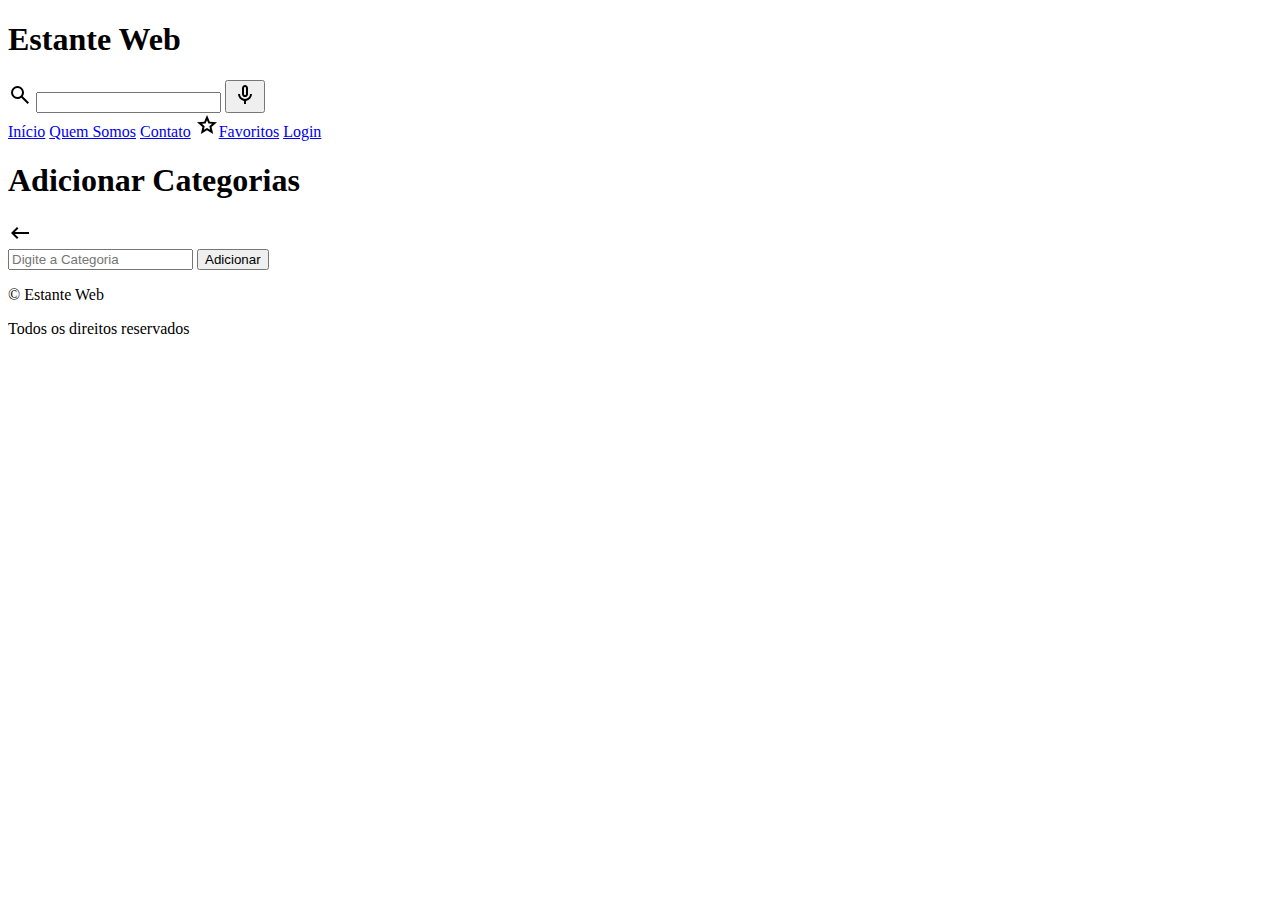
==== commit 64b1d064: "css" ====
--- a/views/add_categorias.html
+++ b/views/add_categorias.html
@@ -4,7 +4,7 @@
     <meta charset="UTF-8" />
     <meta name="viewport" content="width=device-width, initial-scale=1.0" />
     <title>Adicionar Categorias</title>
-    <link rel="stylesheet" href="/css/style.css" />
+    <link rel="stylesheet" href="./css/style.css" />
   </head>
   <body>
     <header id="cabecalho">
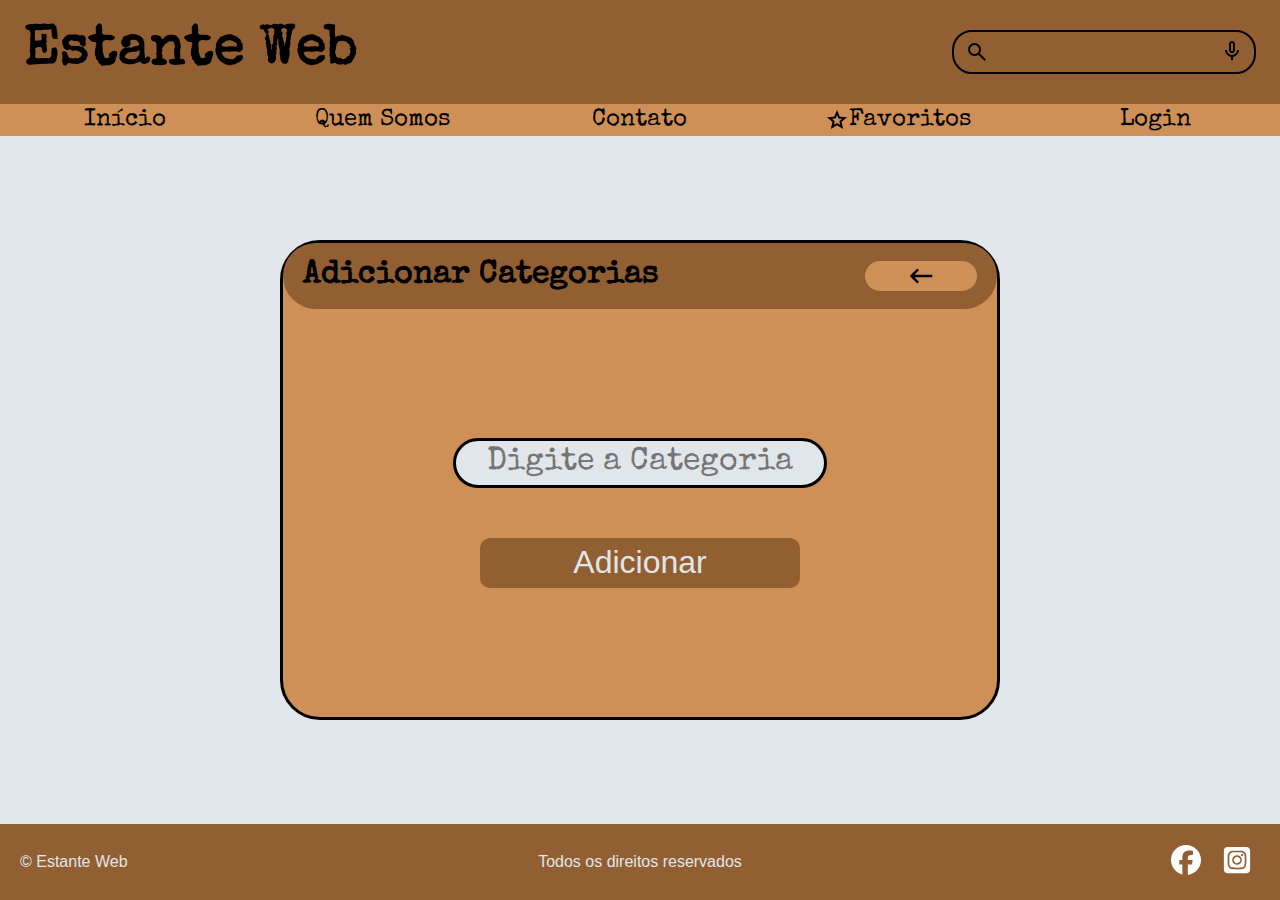
==== commit cac12b89: "css" ====
--- a/views/add_categorias.html
+++ b/views/add_categorias.html
@@ -4,7 +4,7 @@
     <meta charset="UTF-8" />
     <meta name="viewport" content="width=device-width, initial-scale=1.0" />
     <title>Adicionar Categorias</title>
-    <link rel="stylesheet" href="./css/style.css" />
+    <link rel="stylesheet" href="../css/style.css" />
   </head>
   <body>
     <header id="cabecalho">
--- a/css/style.css
+++ b/css/style.css
@@ -0,0 +1,720 @@
+@import url("https://fonts.googleapis.com/css2?family=Special+Elite&display=swap");
+
+* {
+  box-sizing: border-box;
+  margin: 0;
+  padding: 0;
+  text-decoration: none;
+}
+
+:root {
+  --cor-primaria: #915f32;
+  --cor-secundaria: #ce9056;
+  --cor-tercearia: #e1e6eb;
+  --preto: black;
+  --branco: white;
+}
+
+body {
+  display: flex;
+  flex-direction: column;
+  min-height: 100vh;
+}
+
+header {
+  width: 100%;
+  background-color: #915f32;
+}
+
+#logo-busca {
+  display: flex;
+  justify-content: space-between;
+  align-items: center;
+  padding: 24px;
+}
+
+#form-busca {
+  display: flex;
+  align-items: center;
+  position: relative;
+  border: solid 0.1625rem var(--preto);
+  border-radius: 1.25rem;
+}
+
+#logo {
+  font-family: "Special Elite", system-ui;
+  font-size: 56px;
+  color: var(--preto);
+}
+
+#busca {
+  width: 18.75rem;
+  height: 2.5rem;
+  outline: 0;
+  border: none;
+  border-radius: 1.25rem;
+  background-color: transparent;
+}
+
+#icon-busca {
+  left: 3.5%;
+  position: absolute;
+  z-index: 100;
+}
+
+#icon-mic {
+  right: 3.5%;
+  position: absolute;
+  z-index: 100;
+  cursor: pointer;
+  background-color: transparent;
+  border: none;
+}
+
+nav {
+  background-color: var(--cor-secundaria);
+  padding: 4px;
+
+  display: grid;
+  grid-template-columns: repeat(5, 1fr);
+  align-items: center;
+  text-align: center;
+  gap: 16px;
+}
+
+nav > a {
+  font-family: "Special Elite", system-ui;
+  font-size: 24px;
+  color: var(--preto);
+  cursor: pointer;
+}
+
+nav > a:hover {
+  background-color: var(--cor-primaria);
+  color: var(--cor-tercearia);
+}
+
+.alinhar {
+  display: flex;
+  justify-content: center;
+  align-items: center;
+}
+
+main {
+  display: flex;
+  height: 100%;
+  width: 100%;
+  padding: 20px;
+  align-items: center;
+  justify-content: center;
+  flex-grow: 1;
+  background-color: var(--cor-tercearia);
+}
+
+#conteudo-principal {
+  background-image: url(/imgs/backgroud.png);
+  background-size: 100% 100%;
+  background-position: center center;
+  background-repeat: no-repeat;
+}
+
+#conteudo-perfil,
+#conteudo-categoria {
+  display: flex;
+  align-items: center;
+  justify-content: center;
+}
+
+footer {
+  background-color: var(--cor-primaria);
+  font-family: "Special Elite", system-ui;
+  color: var(--cor-tercearia);
+  padding: 5px 20px;
+
+  display: grid;
+  grid-template-columns: repeat(3, 1fr);
+  align-items: center;
+  text-align: center;
+  gap: 48px;
+}
+
+#copy {
+  text-align: start;
+}
+
+#img-social {
+  text-align: end;
+}
+
+#img-social img {
+  margin: 0 8px;
+}
+
+/* Estilizando o Login & Cadastro */
+#conteudo-login,
+#conteudo-cadastro {
+  display: flex;
+  justify-content: center;
+  align-items: center;
+}
+
+#modal-login,
+#modal-cadastro,
+#modal-perfil,
+#modal-categorias,
+#modal-livros {
+  background-color: var(--cor-secundaria);
+  font-family: Arial, Helvetica, sans-serif;
+  font-size: 1rem;
+  color: var(--cor-preto);
+  height: 100%;
+  width: 100%;
+  padding: 30px;
+  border: 3px solid black;
+  border-radius: 50px;
+
+  display: flex;
+  flex-direction: column;
+  justify-content: space-around;
+  text-align: center;
+}
+
+#modal-login {
+  height: 25rem;
+}
+
+#modal-cadastro {
+  height: 28rem;
+  width: 23rem;
+}
+
+#div-cadastro {
+  display: flex;
+  flex-direction: column;
+  text-align: center;
+  align-items: center;
+}
+
+#modal-login > form,
+#modal-cadastro > form,
+#modal-categorias > form {
+  margin-top: 15px;
+
+  display: flex;
+  flex-direction: column;
+  align-items: center;
+  text-align: center;
+}
+
+.input-login,
+.input-cadastro,
+.input-perfil {
+  display: flex;
+  flex-direction: column;
+  width: 18.75rem;
+  padding: 10px;
+}
+
+.input-login > label,
+.input-cadastro > label,
+.input-perfil > label {
+  text-align: start;
+}
+
+.input-login > input,
+.input-cadastro > input,
+.input-perfil > input {
+  height: 30px;
+  background-color: var(--cor-tercearia);
+  border: none;
+  border-radius: 10px;
+  padding: 5px;
+}
+
+#modal-login > form > button,
+#modal-cadastro > form > button,
+#modal-perfil > form > button,
+#btn-perfil > button,
+#add-categoria,
+#btn-add-categoria,
+#btn-edit-categoria,
+#add-livros,
+#form-addLivros > button,
+#form-editLivros > button {
+  text-align: center;
+  height: 30px;
+  width: 9.375rem;
+  margin-bottom: 10px;
+
+  background-color: var(--cor-primaria);
+  color: var(--branco);
+  border: 3px solid black;
+  border-radius: 10px;
+}
+
+#modal-login > form > button {
+  margin-bottom: 25px;
+}
+
+#modal-login > form > h1,
+p,
+a,
+#modal-cadastro > form > h1,
+p,
+a,
+#modal-perfil > form > h1,
+p,
+a {
+  font-family: Arial, Helvetica, sans-serif;
+  font-size: 1rem;
+  color: var(--cor-preto);
+}
+
+#criar-conta {
+  margin-top: 20px;
+  text-align: center;
+}
+
+#criar-conta > p {
+  margin: 0;
+  font-size: 1rem;
+  color: var(--cor-preto);
+  font-family: Arial, Helvetica, sans-serif;
+}
+
+#modal-login > form > p,
+#modal-cadastro > form > p {
+  margin: 1px;
+}
+
+#termos-usos {
+  width: 20rem;
+  text-align: center;
+}
+
+/* Estilização do Perfil */
+#modal-perfil {
+  border: 3px solid black;
+  border-radius: 50px;
+
+  display: grid;
+  grid-template-columns: repeat(2, 1fr);
+  align-items: center;
+}
+
+#perfil {
+  display: flex;
+  flex-direction: column;
+  align-items: center;
+  gap: 20px;
+}
+
+.foto {
+  height: 200px;
+  width: 200px;
+  border-radius: 50%;
+  background-color: black;
+  display: flex;
+  align-items: center;
+  justify-content: center;
+}
+
+.foto > img {
+  height: 200px;
+  align-items: center;
+}
+
+#modal-perfil > form {
+  text-align: center;
+}
+
+/* Estilização do Categorias */
+#modal-categorias,
+#modal-livros {
+  height: 30rem;
+  max-width: 45rem;
+  padding: 0px;
+  justify-content: start;
+  border-radius: 40px;
+}
+
+#btn-categorias,
+#btn-livros {
+  display: flex;
+  justify-content: space-between;
+  align-items: center;
+  border-radius: 50px;
+  padding: 5px 20px;
+  margin: 0 auto;
+  width: 100%;
+  height: 75px;
+  background-color: var(--cor-primaria);
+  font-family: "Special Elite", system-ui;
+}
+
+#btn-categorias > a,
+#btn-livros > a {
+  display: flex;
+  justify-content: center;
+  align-items: center;
+  margin: 0;
+}
+
+#btn-categorias > a:hover,
+#btn-livros > a:hover {
+  background-color: var(--cor-secundaria);
+  height: 2.5rem;
+}
+
+#tabela-categorias {
+  margin: auto;
+  width: 80%;
+  margin-top: 5px;
+
+  overflow-y: scroll;
+}
+
+#tabela-categorias::-webkit-scrollbar,
+#livros-favoritos::-webkit-scrollbar,
+#tabela-livros::-webkit-scrollbar {
+  display: none;
+}
+
+.linhas-categoria {
+  background-color: var(--cor-tercearia);
+  border: 3px solid black;
+  border-radius: 40px;
+
+  display: flex;
+  align-items: center;
+  margin: 10px;
+  padding: 0px 30px;
+}
+
+.linhas-categoria p {
+  font-family: "Special Elite", system-ui;
+  color: var(--cor-preto);
+  font-size: 1.5rem;
+}
+
+.acoes-categoria {
+  display: flex;
+  align-items: center;
+  gap: 30px;
+}
+
+.acoes-categoria img,
+.btn-back img {
+  height: 30px;
+}
+
+.btn-edit {
+  display: flex;
+  align-items: center;
+}
+
+.btn-delet {
+  border: none;
+  background-color: transparent;
+  cursor: pointer;
+}
+
+.btn-back {
+  height: 30px;
+  width: 7rem;
+  border: none;
+  border-radius: 50px;
+  background-color: var(--cor-secundaria);
+}
+
+#input-add {
+  margin: auto;
+  display: flex;
+  flex-direction: column;
+  gap: 50px;
+  width: 60%;
+}
+
+#input-categorias,
+#input-edit-categorias {
+  height: 50px;
+  max-width: 25rem;
+  margin: auto;
+  background-color: var(--cor-tercearia);
+  border: 3px solid black;
+  border-radius: 40px;
+  padding: 5px;
+
+  font-family: "Special Elite", system-ui;
+  font-size: 2rem;
+  color: var(--cor-preto);
+  text-align: center;
+}
+
+#btn-add-categoria,
+#btn-edit-categoria {
+  height: 50px;
+  width: 20rem;
+  margin: auto;
+  padding: 0px;
+  border: none;
+  color: var(--cor-tercearia);
+  font-size: 2rem;
+  cursor: pointer;
+}
+
+#modal-categorias > form {
+  margin: 0;
+  height: 100%;
+}
+
+/* Estilizando o Favoritos */
+#main-favoritos {
+  justify-content: start;
+  align-items: flex-end;
+  padding: 0;
+}
+
+#container-favoritos {
+  display: grid;
+  width: 100%;
+  height: 672px;
+  grid-template-columns: 2fr 10fr;
+  gap: 20px;
+  padding-right: 20px;
+}
+
+#categorias-livros,
+#livros-favoritos {
+  display: flex;
+  flex-direction: column;
+  justify-content: center;
+  gap: 20px;
+  background-color: var(--cor-secundaria);
+
+  width: 100%;
+  height: 100%;
+  padding: 25px;
+  border-radius: 0px 50px 0px 0px;
+  font-family: Arial, Helvetica, sans-serif;
+}
+
+.livro-categoria {
+  background-color: var(--cor-tercearia);
+  font-size: 2rem;
+  padding: 5px;
+  border-radius: 10px;
+}
+
+.livro-categoria:hover {
+  background-color: var(--cor-primaria);
+}
+
+#livros-favoritos {
+  border-radius: 50px 50px 0px 0px;
+  flex-direction: row;
+  flex-wrap: wrap;
+  gap: 20px;
+  overflow-y: scroll;
+}
+
+.livro-favorito,
+.livro {
+  height: 200px;
+  width: 120px;
+  font-size: 0.6rem;
+  display: flex;
+  flex-direction: column;
+  text-align: center;
+  align-items: center;
+  gap: 10px;
+  position: relative;
+}
+
+.livro-favorito > img,
+.livro > img {
+  height: 70%;
+  width: 80%;
+}
+
+.coracao-icon,
+.edit-livro-icon {
+  position: absolute;
+  width: 25px;
+  top: -1%;
+  left: 65%;
+}
+
+/* Estilizando os Livros */
+
+#tabela-livros {
+  display: flex;
+  justify-content: center;
+  align-items: center;
+  flex-wrap: wrap;
+  width: 100%;
+  margin-top: 20px;
+  overflow-y: scroll;
+}
+
+.edit-livro-icon {
+  background-color: var(--cor-tercearia);
+}
+#modal-livros > form {
+  height: 100%;
+}
+
+#input-add-livro,
+#input-edit-livro {
+  display: grid;
+  grid-template-rows: 2fr 1fr;
+  grid-template-columns: repeat(2, 1fr);
+  align-items: center;
+  justify-content: center;
+  justify-items: center;
+  gap: 10px;
+  padding: 20px 50px;
+  height: 90%;
+}
+
+#descricoes-livros {
+  display: flex;
+  flex-direction: column;
+  gap: 20px;
+}
+
+#title-livro,
+#autor-livro,
+#categoria-livro,
+#sinopse-livro,
+#edit-title-livro,
+#edit-autor-livro,
+#edit-categoria-livro,
+#edit-sinopse-livro {
+  background-color: var(--cor-primaria);
+  border: none;
+  border-radius: 40px;
+  height: 40px;
+  padding: 10px;
+  display: flex;
+  text-align: center;
+  font-size: 1rem;
+  font-family: "Special Elite", system-ui;
+}
+
+#input-add-livro > input[type="file"],
+#input-edit-livro > input[type="file"] {
+  display: none;
+}
+#input-add-livro > label,
+#input-edit-livro > label {
+  background-color: var(--cor-tercearia);
+  height: 100%;
+  width: 90%;
+  padding: 10px;
+  border-radius: 40px;
+  font-family: "Special Elite", system-ui;
+  font-size: 1rem;
+  display: flex;
+  justify-content: center;
+  align-items: center;
+  text-align: center;
+  cursor: pointer;
+}
+
+#title-livro::-webkit-input-placeholder,
+#autor-livro::-webkit-input-placeholder,
+#categoria-livro::-webkit-input-placeholder,
+#sinopse-livro::-webkit-input-placeholder,
+#edit-title-livro::-webkit-input-placeholder,
+#edit-autor-livro::-webkit-input-placeholder,
+#edit-categoria-livro::-webkit-input-placeholder,
+#edit-sinopse-livro::-webkit-input-placeholder {
+  color: var(--cor-preto);
+}
+
+.input-descricaoLivro {
+  width: 100%;
+}
+
+#sinopse-livro,
+#edit-sinopse-livro {
+  grid-column: span 2;
+  width: 100%;
+  height: 100%;
+}
+
+#form-addLivros > button,
+#form-editLivros > button {
+  margin: 0;
+  cursor: pointer;
+  font-size: 1rem;
+  width: 40%;
+}
+
+#form-addLivros > button:hover,
+#form-editLivros > button:hover {
+  background-color: var(--cor-secundaria);
+}
+/* Estilizando o Contato */
+
+#contatos {
+  display: flex;
+  flex-direction: column;
+  justify-content: center;
+  align-items: center;
+  gap: 30px;
+}
+
+.icon-contato {
+  display: flex;
+  justify-content: center;
+  align-items: center;
+  gap: 10px;
+
+  font-family: "Special Elite", system-ui;
+  font-size: 3rem;
+}
+
+.div-contato {
+  background-color: var(--cor-primaria);
+  border-radius: 50%;
+  height: 130px;
+  width: 130px;
+  padding: 20px;
+
+  display: flex;
+  justify-content: center;
+  align-items: center;
+}
+
+.icon-contato img {
+  height: 80px;
+}
+
+/* Estilização do Quem Somos */
+#quem_somos {
+  font-family: "Special Elite", system-ui;
+  color: var(--cor-preto);
+  text-align: center;
+
+  display: flex;
+  flex-direction: column;
+}
+
+#quem_somos > h1,
+p {
+  margin: 24px auto;
+}
+
+#quem_somos > h1 {
+  background-color: var(--cor-primaria);
+  width: 300px;
+  padding: 4.8px;
+  border-radius: 10px;
+}
+
+#quem_somos > p {
+  padding: 0 80px;
+  font-size: 40px;
+}
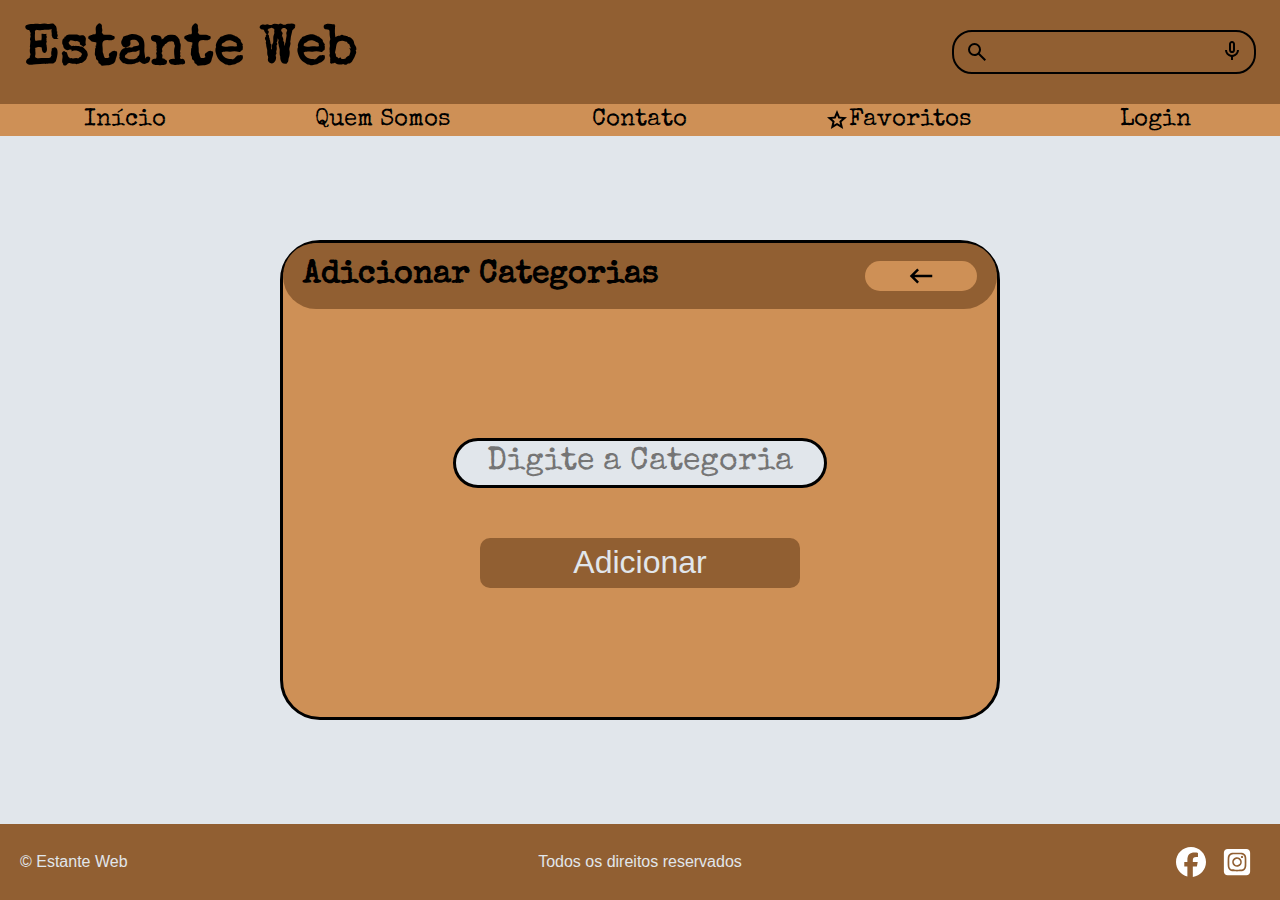
==== commit 8802932c: "mobile" ====
--- a/views/add_categorias.html
+++ b/views/add_categorias.html
@@ -5,11 +5,21 @@
     <meta name="viewport" content="width=device-width, initial-scale=1.0" />
     <title>Adicionar Categorias</title>
     <link rel="stylesheet" href="../css/style.css" />
+    <script src="../script/scripit.js" defer></script>
   </head>
   <body>
     <header id="cabecalho">
       <div id="logo-busca">
-        <h1 id="logo">Estante Web</h1>
+        <div id="logo-menu">
+          <h1 id="logo">Estante Web</h1>
+          <img
+            src="../imgs/menu-icon.svg"
+            alt=""
+            id="btn-menu"
+            height="50px"
+            width="50px"
+          />
+        </div>
         <form action="" id="form-busca">
           <img src="/imgs/search_icon.svg" alt="" id="icon-busca" />
           <input type="search" name="busca" id="busca" />
--- a/css/style.css
+++ b/css/style.css
@@ -45,6 +45,15 @@
   font-family: "Special Elite", system-ui;
   font-size: 56px;
   color: var(--preto);
+}
+
+/* Menu Mobile */
+#btn-menu {
+  display: none;
+}
+
+.aparecer {
+  display: flex !important;
 }
 
 #busca {
@@ -143,7 +152,8 @@
 }
 
 #img-social {
-  text-align: end;
+  display: flex;
+  justify-content: flex-end;
 }
 
 #img-social img {
@@ -183,6 +193,12 @@
   height: 25rem;
 }
 
+#div-login {
+  display: flex;
+  flex-direction: column;
+  align-items: center;
+}
+
 #modal-cadastro {
   height: 28rem;
   width: 23rem;
@@ -544,7 +560,6 @@
   top: -1%;
   left: 65%;
 }
-
 /* Estilizando os Livros */
 
 #tabela-livros {
@@ -718,3 +733,85 @@
   padding: 0 80px;
   font-size: 40px;
 }
+
+/* Media Queries para Dispositivos Móveis */
+@media only screen and (max-width: 768px) {
+  #logo {
+    font-size: 2rem;
+  }
+
+  #busca {
+    width: 300px;
+  }
+
+  #logo-busca {
+    flex-direction: column;
+    justify-content: center;
+  }
+
+  #btn-menu {
+    display: block;
+    height: 40px;
+  }
+
+  #logo-menu {
+    display: flex;
+    justify-content: space-between;
+    align-items: center;
+    width: 100%;
+    margin-bottom: 10px;
+  }
+
+  nav {
+    display: flex;
+    flex-direction: column;
+    align-items: center;
+    gap: 4px;
+  }
+
+  nav > a {
+    font-size: 1.5rem;
+    padding: 6px;
+  }
+
+  #menu-nav {
+    display: none;
+  }
+
+  main {
+    padding: 0.75rem;
+  }
+
+  #quem_somos > p {
+    padding: 0 20px;
+    font-size: 2rem;
+  }
+
+  .icon-contato {
+    font-size: 1.5rem;
+  }
+
+  .div-contato {
+    background-color: var(--cor-primaria);
+    border-radius: 50%;
+    height: 80px;
+    width: 80px;
+  }
+
+  .icon-contato img {
+    height: 50px;
+  }
+
+  #modal-login,
+  #modal-cadastro,
+  #modal-perfil,
+  #modal-categorias,
+  #modal-livros {
+    width: 90%;
+    padding: 30px;
+  }
+
+  #livros-favoritos {
+    padding: 5px;
+  }
+}
